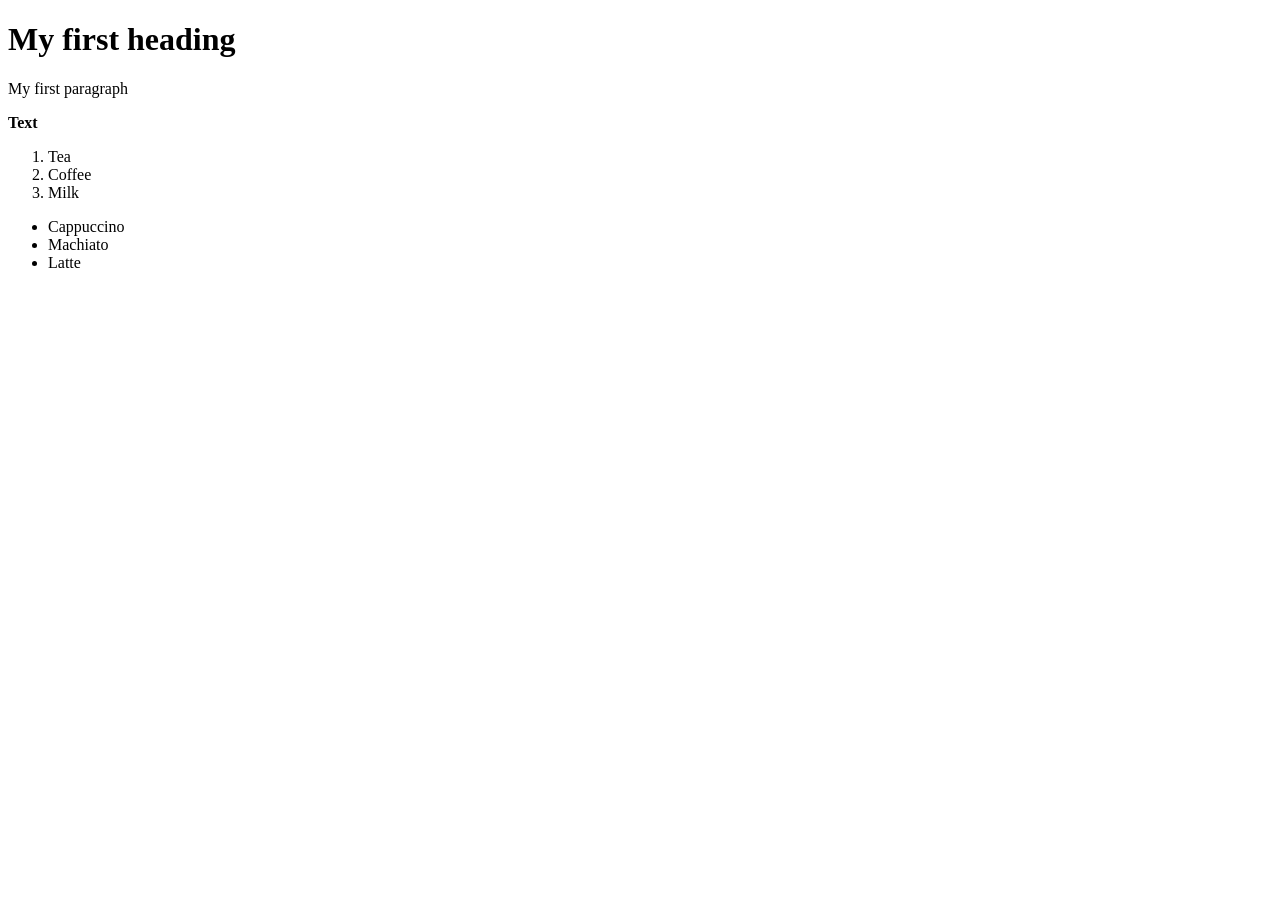
==== Index.html @ 07339c28 "Update Index.html" ====
<!DOCTYPE html>
<html>
    <head>
        <title>Page Title</title>
    </head>
    <body>
        <h1>My first heading</h1>
        <p>My first paragraph</p>
        <b>Text</b>
        <ol>
            <li>Tea</li>
            <li>Coffee</li>
            <li>Milk</li>
        </ol>
        <ul>
            <li>Cappuccino</li>
            <li>Machiato</li>
            <li>Latte</li>
        </ul>
    </body>
</html>
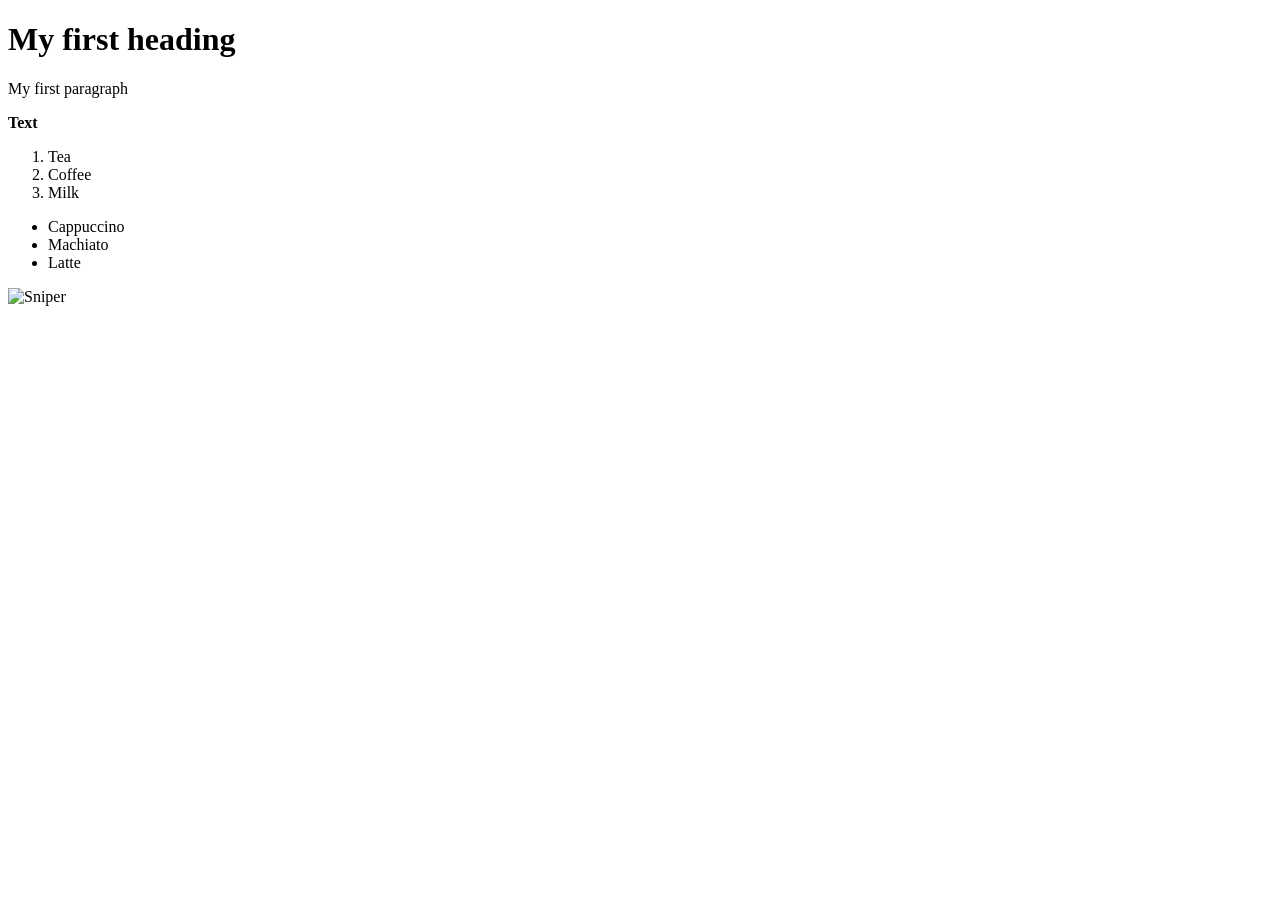
==== commit 5ec92430: "Adding an image" ====
--- a/Index.html
+++ b/Index.html
@@ -17,5 +17,6 @@
             <li>Machiato</li>
             <li>Latte</li>
         </ul>
+        <img src="C:\Users\ASUS\Documents\GitHub\Krotov-Heorhii-Homework\image.png" alt="Sniper">
     </body>
 </html>
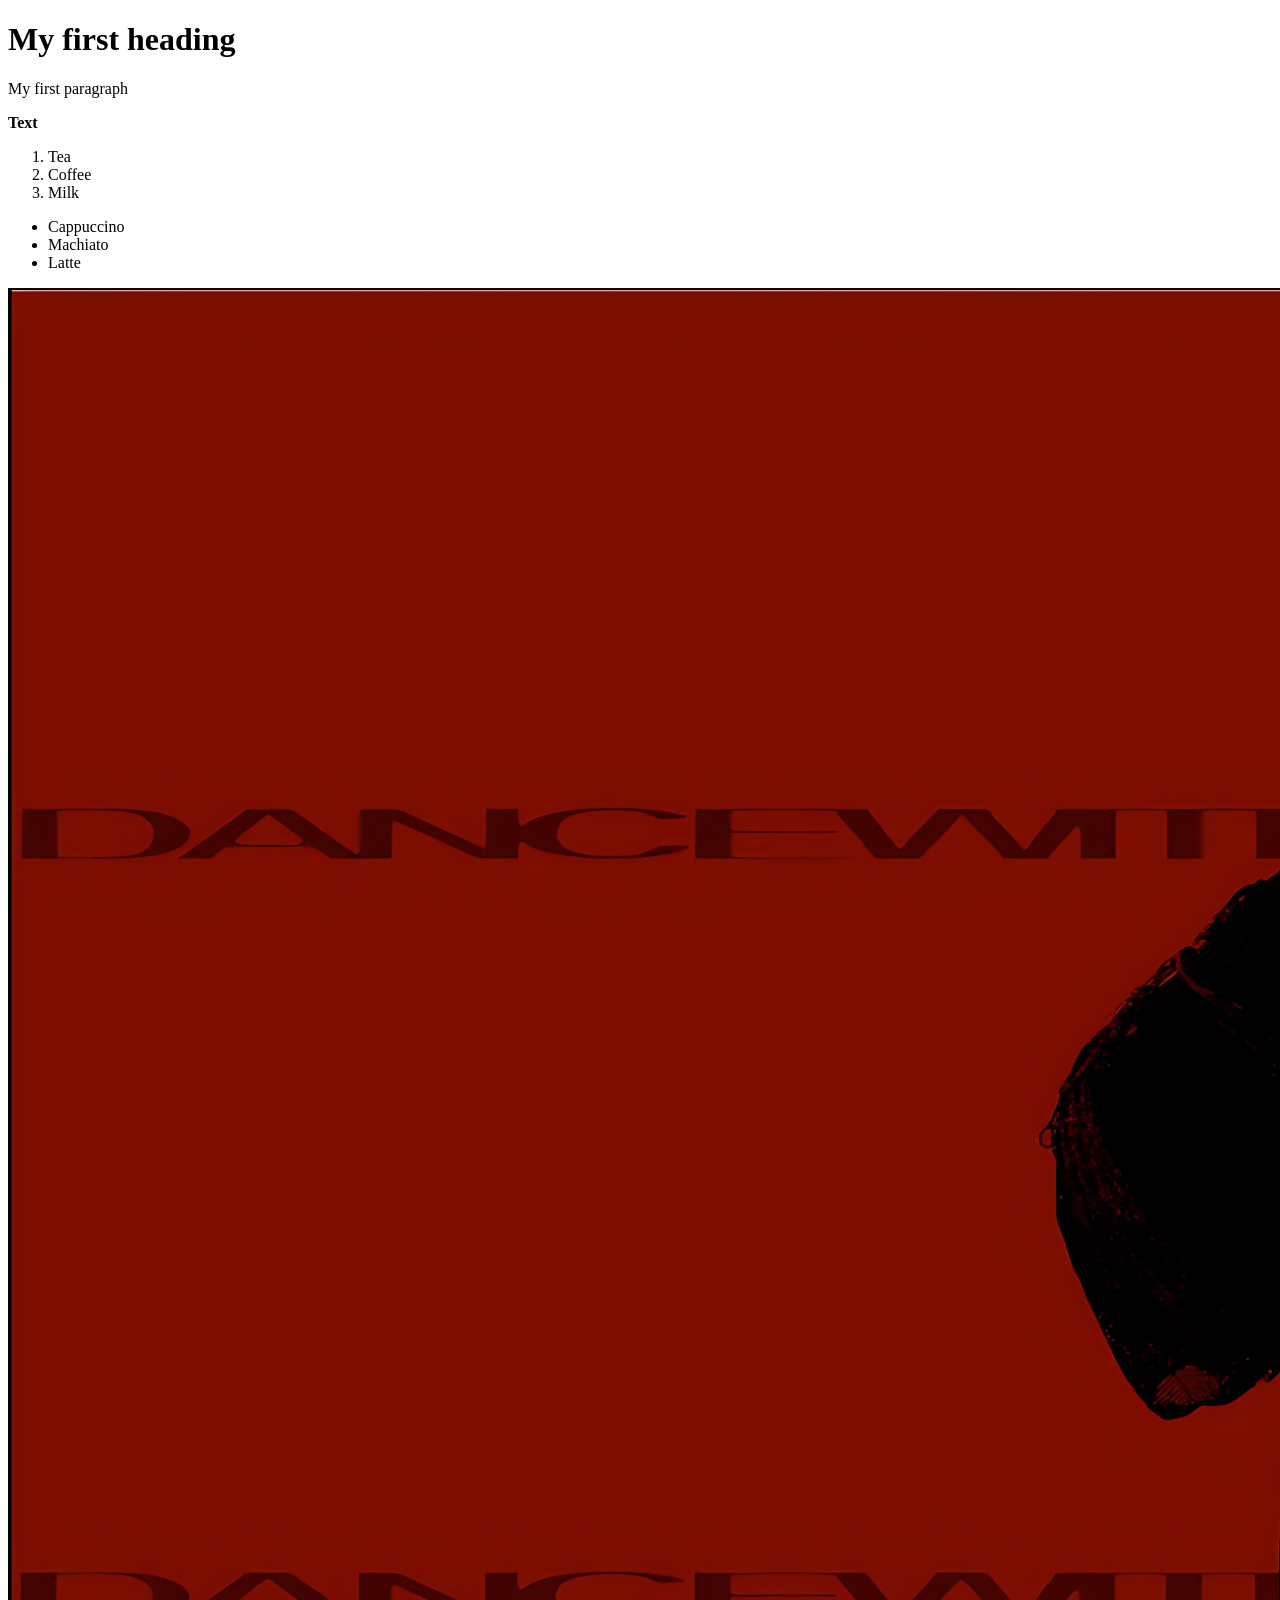
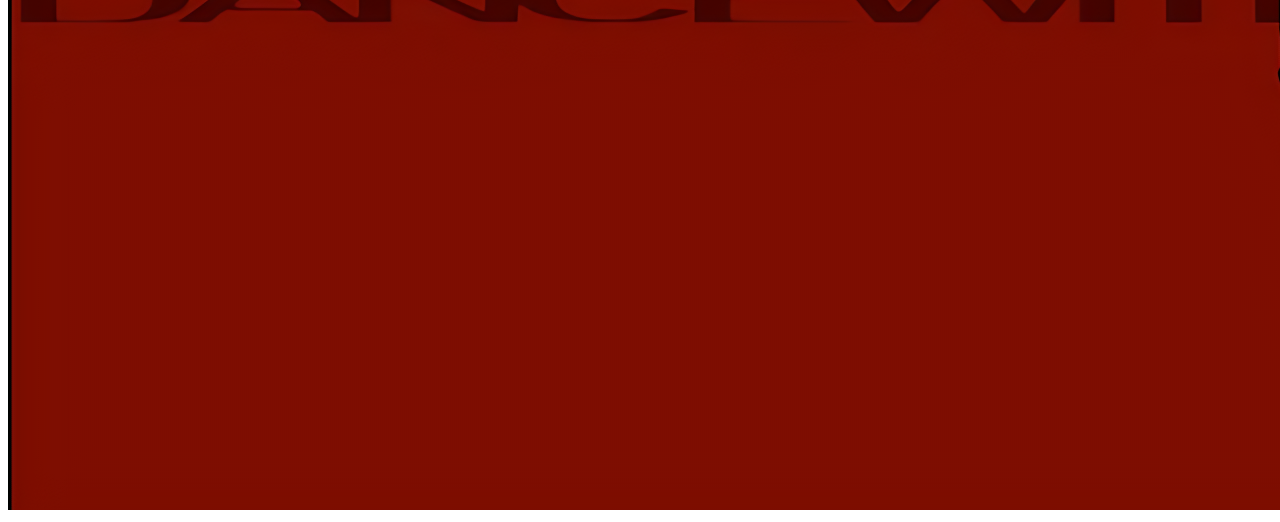
==== commit de34a4d6: "Move image to folder" ====
--- a/Index.html
+++ b/Index.html
@@ -17,6 +17,6 @@
             <li>Machiato</li>
             <li>Latte</li>
         </ul>
-        <img src="C:\Users\ASUS\Documents\GitHub\Krotov-Heorhii-Homework\image.png" alt="Sniper">
+        <img src="Images/image.png" alt="Sniper">
     </body>
 </html>
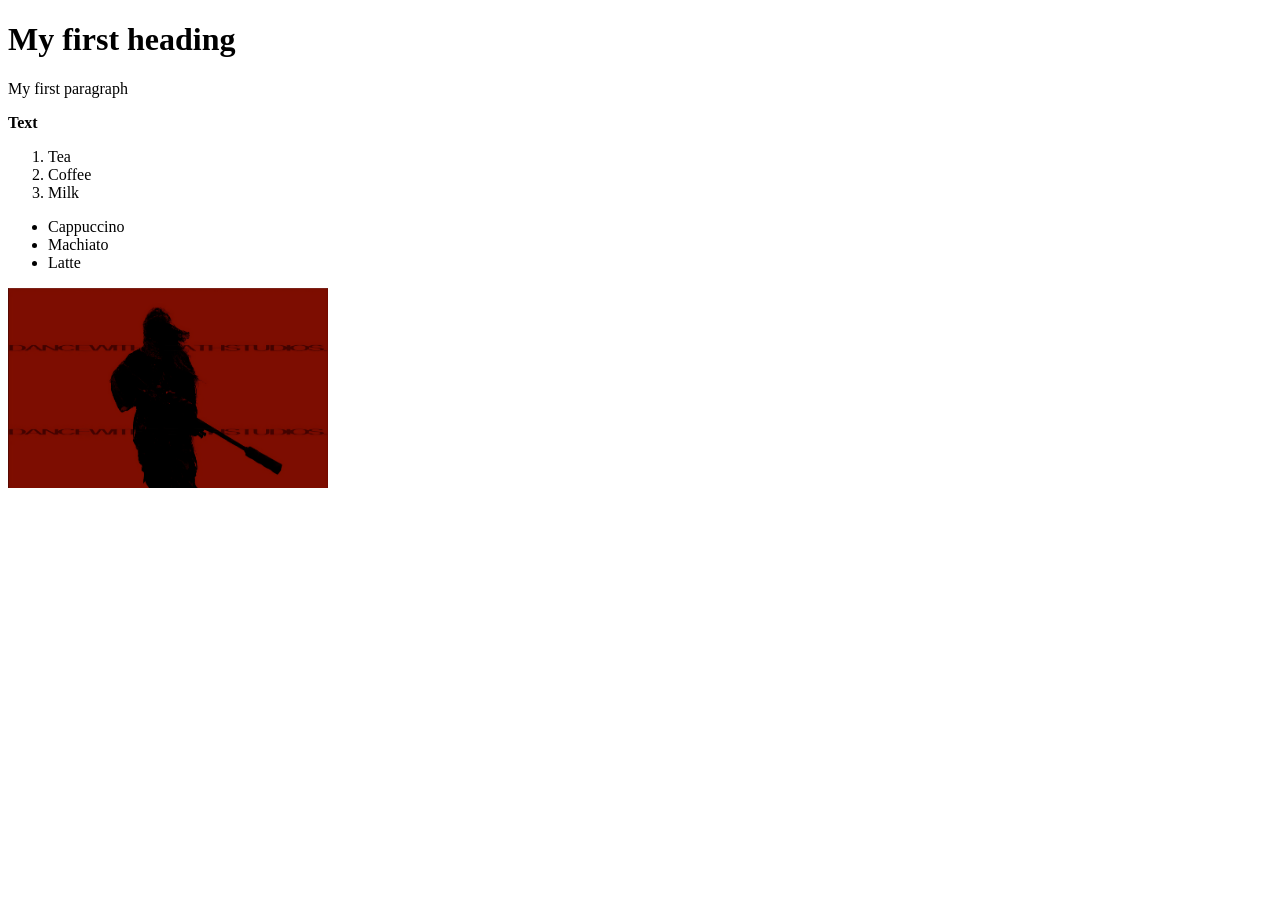
==== commit edb1e3b8: "Update Index.html" ====
--- a/Index.html
+++ b/Index.html
@@ -17,6 +17,6 @@
             <li>Machiato</li>
             <li>Latte</li>
         </ul>
-        <img src="Images/image.png" alt="Sniper">
+        <img src="Images/image.png" width="320" height="200">
     </body>
 </html>
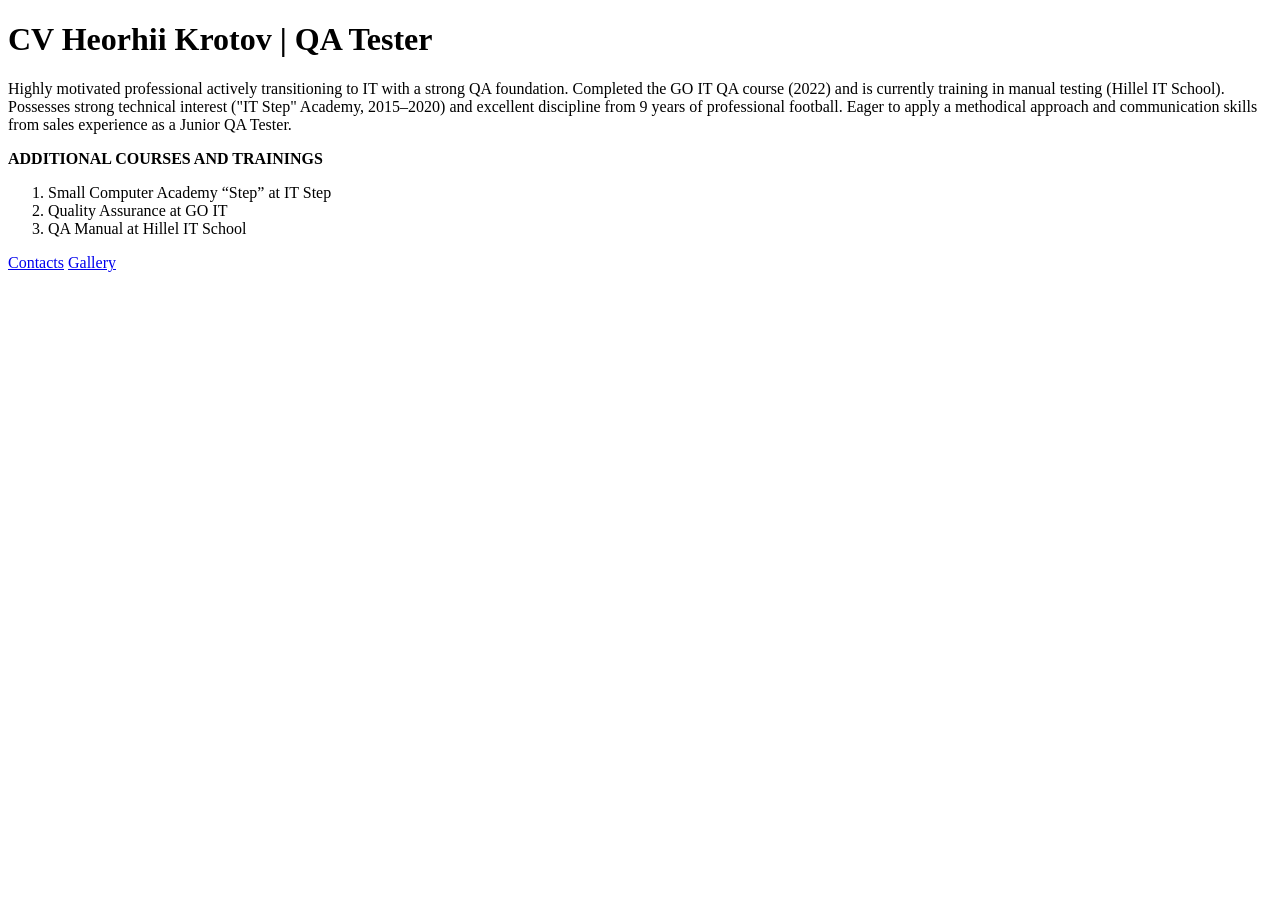
==== commit 66b09c1c: "New Homework" ====
--- a/Index.html
+++ b/Index.html
@@ -1,22 +1,26 @@
 <!DOCTYPE html>
 <html>
     <head>
-        <title>Page Title</title>
+        <title>CV</title>
     </head>
     <body>
-        <h1>My first heading</h1>
-        <p>My first paragraph</p>
-        <b>Text</b>
+        <h1> CV Heorhii Krotov | QA Tester </h1>
+        <p>
+            Highly motivated professional actively transitioning to IT with a
+            strong QA foundation. Completed the GO IT QA course (2022) and is
+            currently training in manual testing (Hillel IT School). Possesses strong
+            technical interest ("IT Step" Academy, 2015–2020) and excellent
+            discipline from 9 years of professional football. Eager to apply a
+            methodical approach and communication skills from sales
+            experience as a Junior QA Tester.
+        </p>
+        <b>ADDITIONAL COURSES AND TRAININGS</b>
         <ol>
-            <li>Tea</li>
-            <li>Coffee</li>
-            <li>Milk</li>
+            <li>Small Computer Academy “Step” at IT Step</li>
+            <li>Quality Assurance at GO IT</li>
+            <li>QA Manual at Hillel IT School</li>
         </ol>
-        <ul>
-            <li>Cappuccino</li>
-            <li>Machiato</li>
-            <li>Latte</li>
-        </ul>
-        <img src="Images/image.png" width="320" height="200">
+        <a href="Contact us.html">Contacts</a>
+        <a href="Gallery.html">Gallery</a>
     </body>
 </html>
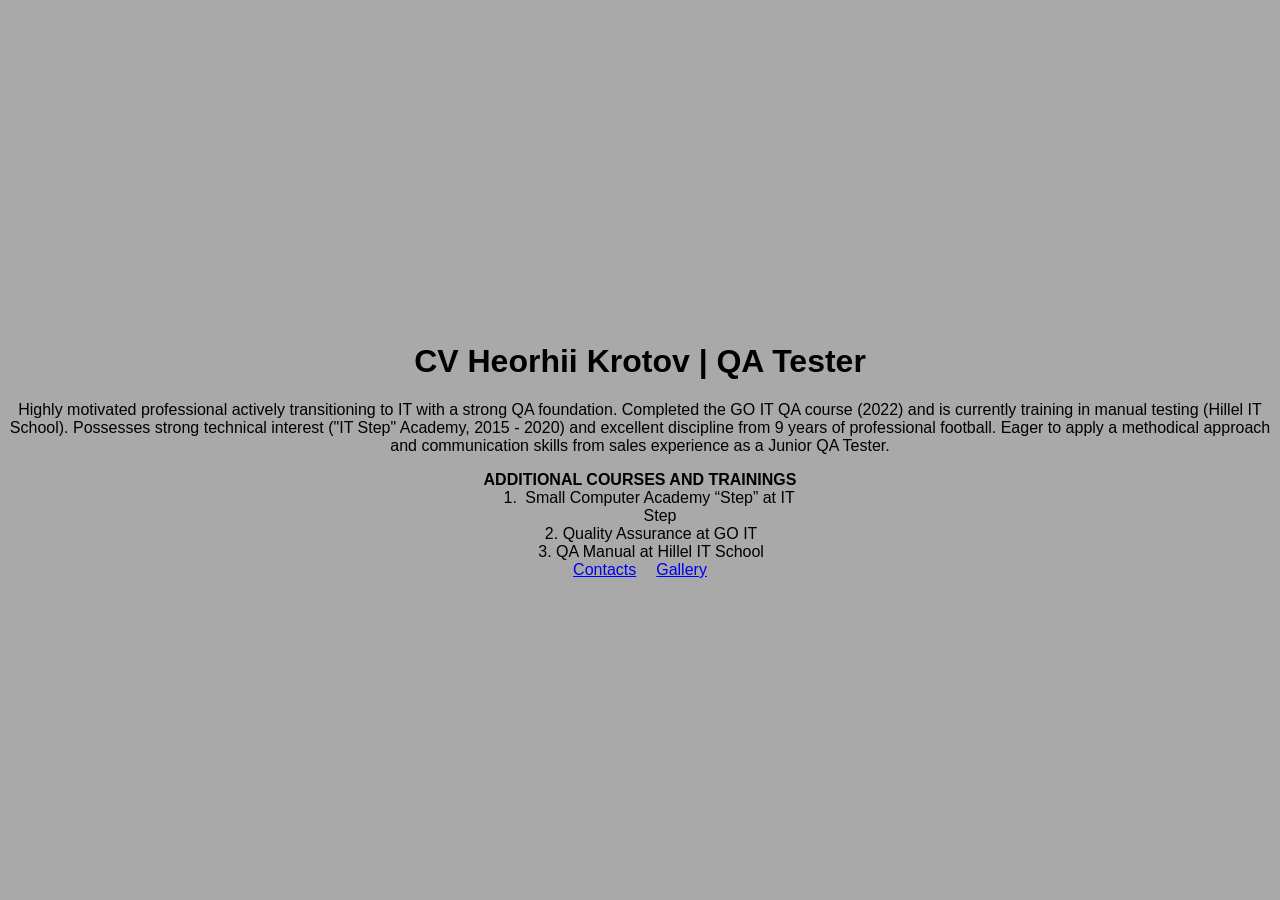
==== commit 0f99bb4a: "CSS develope" ====
--- a/Index.html
+++ b/Index.html
@@ -1,26 +1,33 @@
 <!DOCTYPE html>
 <html>
     <head>
+        <link rel="stylesheet" href="style.css">
         <title>CV</title>
     </head>
     <body>
-        <h1> CV Heorhii Krotov | QA Tester </h1>
-        <p>
-            Highly motivated professional actively transitioning to IT with a
-            strong QA foundation. Completed the GO IT QA course (2022) and is
-            currently training in manual testing (Hillel IT School). Possesses strong
-            technical interest ("IT Step" Academy, 2015–2020) and excellent
-            discipline from 9 years of professional football. Eager to apply a
-            methodical approach and communication skills from sales
-            experience as a Junior QA Tester.
-        </p>
-        <b>ADDITIONAL COURSES AND TRAININGS</b>
-        <ol>
-            <li>Small Computer Academy “Step” at IT Step</li>
-            <li>Quality Assurance at GO IT</li>
-            <li>QA Manual at Hillel IT School</li>
-        </ol>
-        <a href="Contact us.html">Contacts</a>
-        <a href="Gallery.html">Gallery</a>
+        <div class="main">
+            <h1> CV Heorhii Krotov | QA Tester </h1>
+            <p>
+                Highly motivated professional actively transitioning to IT with a
+                strong QA foundation. Completed the GO IT QA course (2022) and is
+                currently training in manual testing (Hillel IT School). Possesses strong
+                technical interest ("IT Step" Academy, 2015 - 2020) and excellent
+                discipline from 9 years of professional football. Eager to apply a
+                methodical approach and communication skills from sales
+                experience as a Junior QA Tester.
+            </p>
+        </div>
+        <div class="courses">
+            <b>ADDITIONAL COURSES AND TRAININGS</b>
+            <ol id="courses-list">
+                <li>Small Computer Academy “Step” at IT Step</li>
+                <li>Quality Assurance at GO IT</li>
+                <li>QA Manual at Hillel IT School</li>
+            </ol>
+        </div>
+        <div class="links">
+            <a href="Pages\Contact us.html">Contacts</a>
+            <a href="Pages\Gallery.html">Gallery</a>
+        </div>
     </body>
 </html>
--- a/style.css
+++ b/style.css
@@ -0,0 +1,38 @@
+body {
+    background-color: darkgrey;
+    color: black;
+    font-family: open sans, sans-serif;
+    text-align: center;
+    margin: 0;
+    padding: 0;
+    width: 100%;
+    min-height: 100vh;
+    display: flex;
+    flex-direction: column;
+    justify-content: center;
+    align-items: center;
+}
+#courses-list {
+    margin: 0 auto;
+    width: 80%;
+    height: 100%;
+    display: flex;
+    flex-direction: column;
+    justify-content: center;
+    align-items: center;
+}
+#Contacts {
+    padding: 0.5%;
+    margin: 0 auto;
+    width: 80%;
+    height: 100%;
+    display: flex;
+    flex-direction: column;
+    justify-content: center;
+    align-items: center;
+}
+.links {
+    display: flex;
+    flex-direction: row;
+    gap: 20px;
+}
